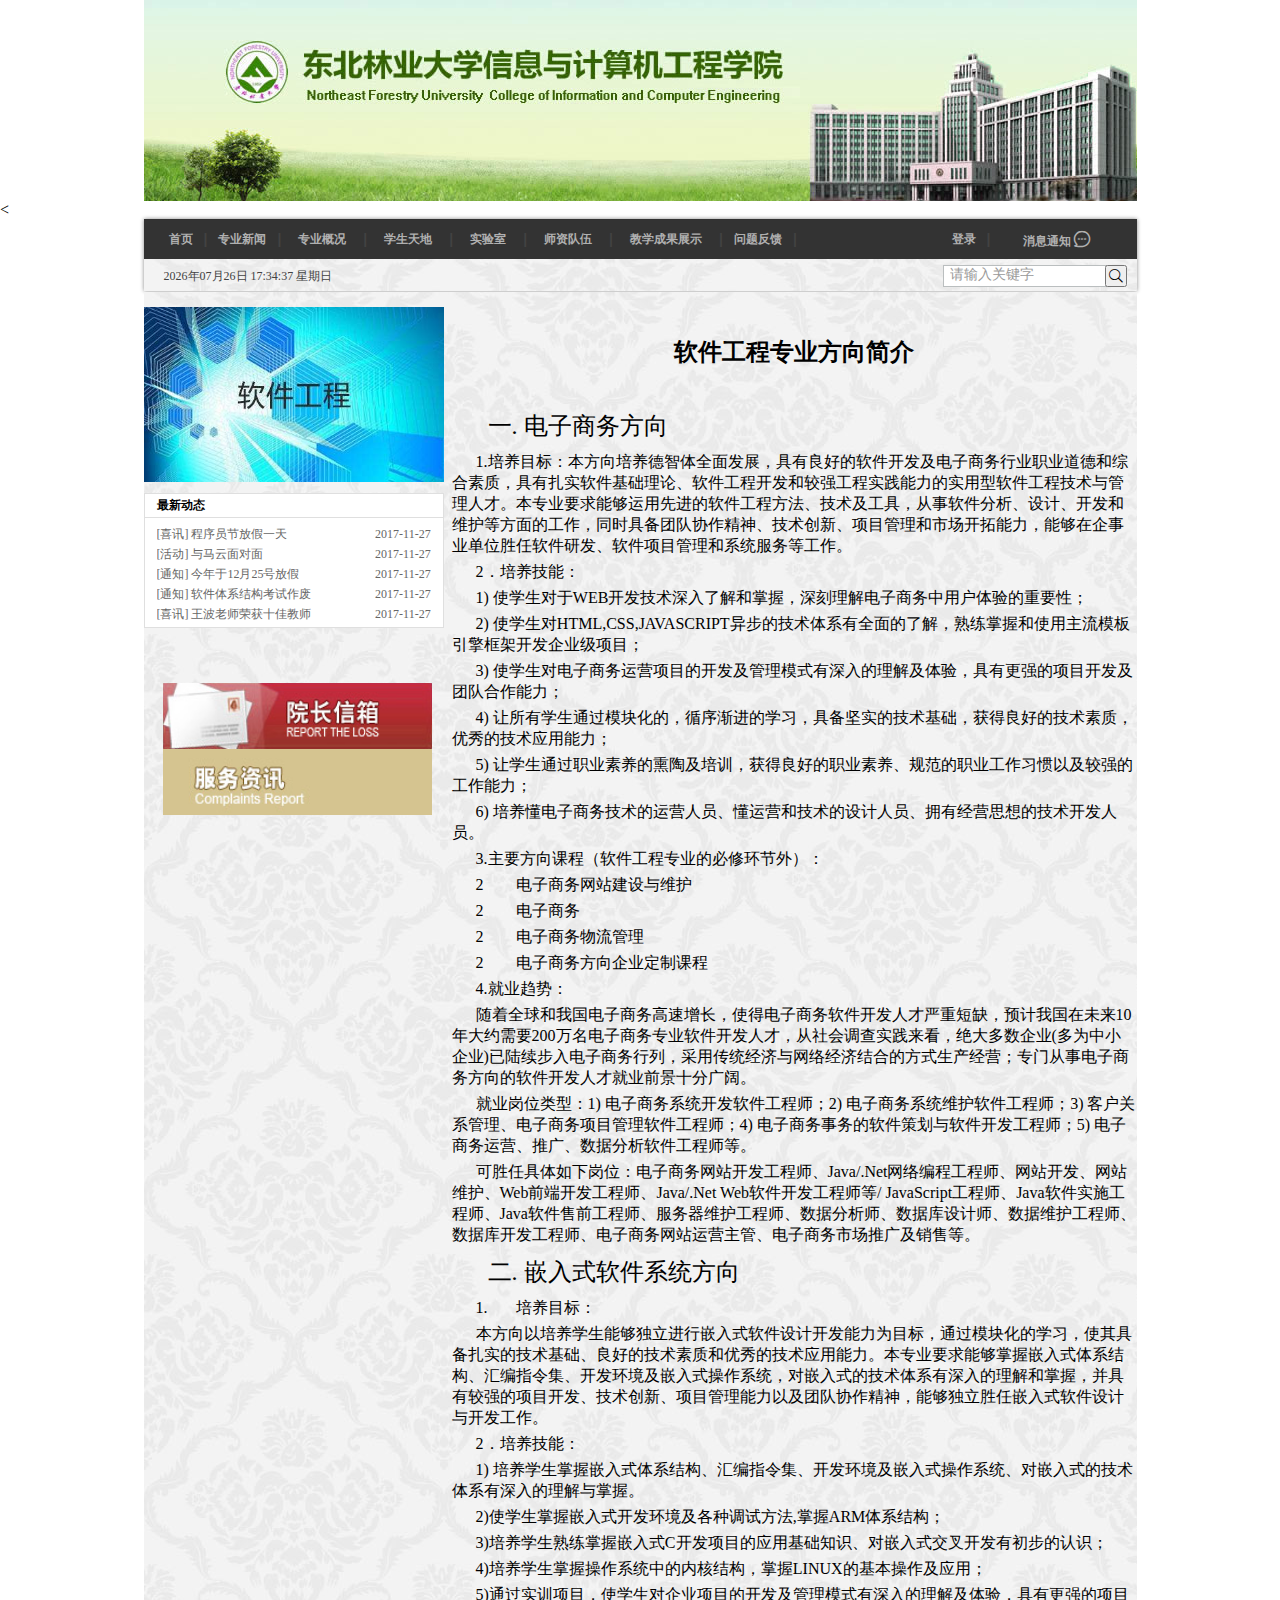
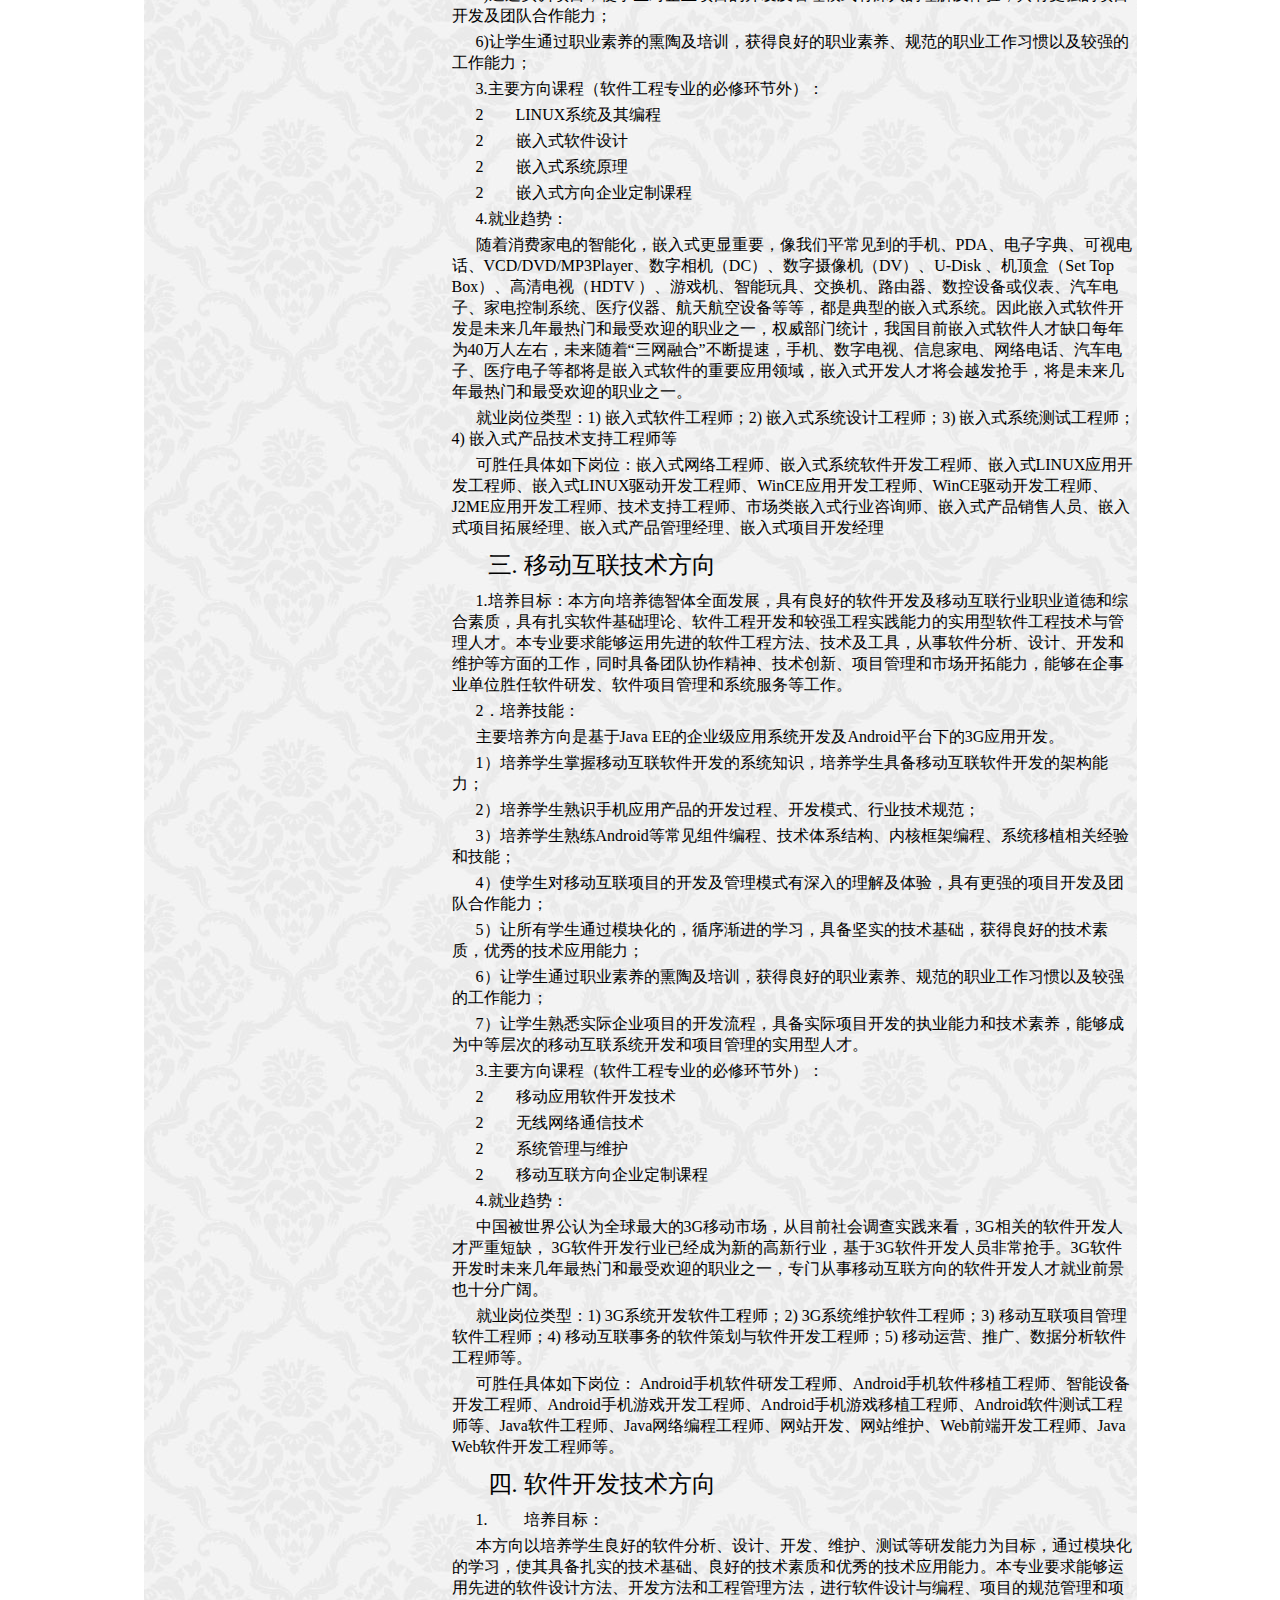
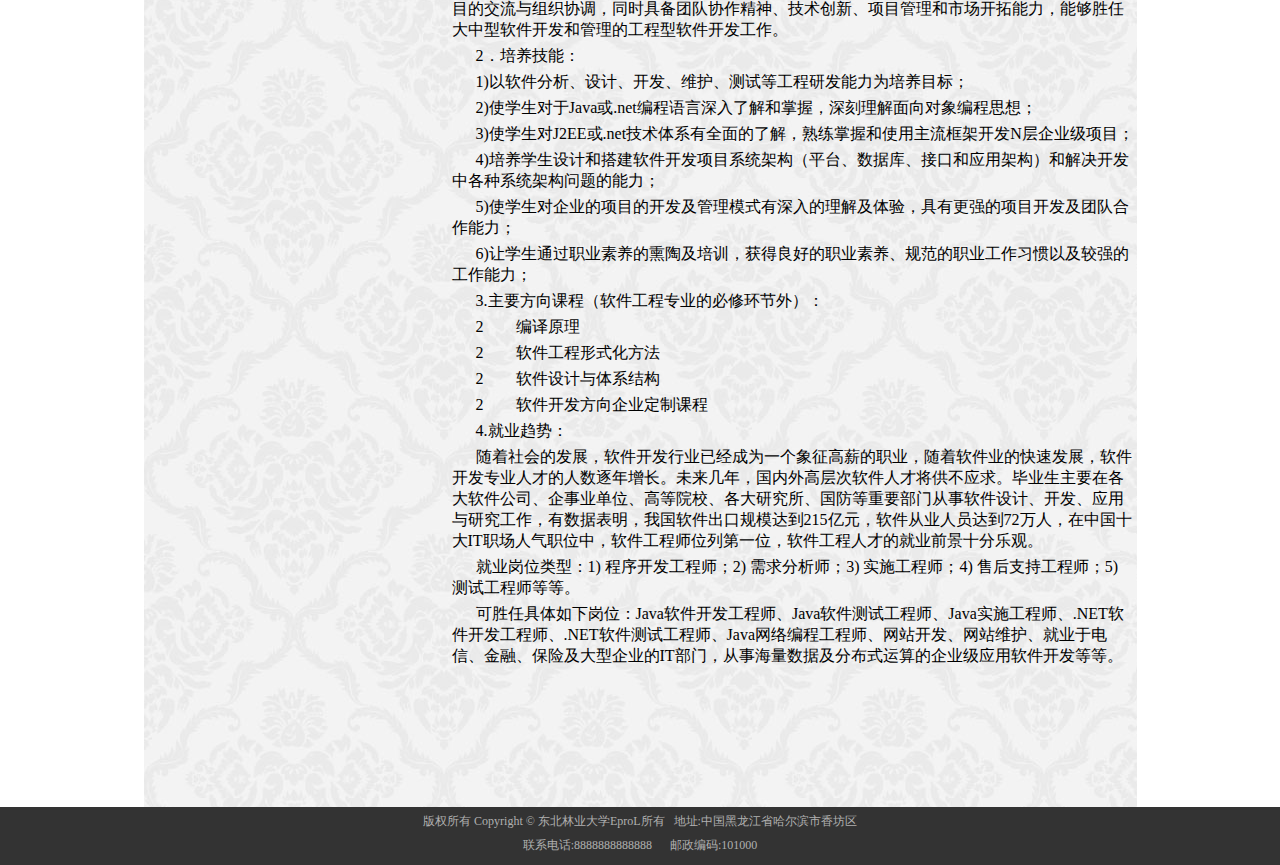
==== html/Professional_direction.html @ d6908900 "www" ====
<!DOCTYPE html>
<html lang="en">
<head>
    <meta charset="UTF-8">
    <title>方向简介</title>
    <link rel="stylesheet" href="../css/style.css">
    <link rel="stylesheet" href="../css/iconfont.css">
    <link rel="stylesheet" href="../css/index.css">
    <link rel="stylesheet" href="../css/Professional_direction.css">
    <script src="../js/jquery-1.12.4.js"></script>
    <script src="../js/index.js"></script>
</head>
<body>
<!--banner开始-->
<div class="banner">
    <img src="../img/banner.jpg" alt="东北林业大学信息与计算机工程学院软件工程专业">
</div>
<!--导航头部开始-->
<<div class="header">
    <div class="h-nav">
        <div class="h-map">
            <a href="../index.html" id="frist-nav">首页</a>
            <span>|</span>
            <a href="">专业新闻</a>
            <span>|</span>
            <span id="prof">专业概况
                      <div id="prof-content">
                          <ul class="prof-ul">
                              <li class="id_li"><a href="../html/Professional_introduction.html">专业简介</a></li>
                              <li class="id_li"><a href="../html/Professional_direction.html">方向简介</a></li>
                              <li class="id_li"><a href="Professional_rules.html">招生简章</a></li>
                          </ul>
                      </div>
                  </span>
            <span>|</span>
            <span span id="sky">学生天地
                      <div id="sky-content">
                          <ul class="sky-ul">
                              <li class="id_li"><a href="Work_direction.html">就业指南</a></li>
                              <li class="id_li"><a href="../html/content.html">大赛报名</a></li>
                              <li class="id_li"><a href="../html/content.html">学生活动</a></li>
                          </ul>
                      </div>
                  </span>
            <span>|</span>
            <span id="lab">实验室
                      <div id="lab-content">
                          <ul class="lab-ul">
                              <li class="id_li"><a href="../html/content.html">923 创新实验室</a></li>
                              <li class="id_li"><a href="../html/content.html">925 移动开发实验室</a></li>
                              <li class="id_li"><a href="../html/content.html">955 王波老师研究所</a></li>
                          </ul>
                      </div>
                  </span>
            <span>|</span>
            <span id="teacher">师资队伍
                      <div id="tec-content">
                      <ul class="tec-ul">
                          <li class="id_li"><a href="../html/content.html">教授</a></li>
                          <li class="id_li"><a href="../html/content.html">副教授</a></li>
                          <li class="id_li"><a href="../html/content.html">讲师</a></li>
                      </ul>
              </div></span>
            <span>|</span>
            <span id="result">教学成果展示
                      <div id="res-content">
                      <ul class="res-ul">
                          <li class="id_li"><a href="../html/content.html">学术报告</a></li>
                          <li class="id_li"><a href="../html/content.html">竞赛获奖名单</a></li>
                          <li class="id_li"><a href="../html/content.html">科研实例展示</a></li>
                      </ul>
                     </div>
                  </span>
            <span>|</span>
            <a href="">问题反馈</a>
            <span>|</span>
        </div>
        <div class="log-menu">
            <a href="../html/login.html">登录</a>
            <span>|</span>
            <a href="" id="msg">消息通知
                <i class="iconfont icon-xiaoxi"></i>
                <div id="msg-content">
                    <ul class="msg-ul">
                        <li class="msg-li">考试通知:2017年12月6号...</li>
                        <li class="msg-li">作业提醒:截至2017年12月1号...</li>
                        <li class="msg-li">比赛通知:报名截止日期...</li>
                    </ul>
                </div>
            </a>
        </div>
    </div>
    <div class="h-span">
        <div id="time"></div>
        <div class="search">
            <input type="text" id="inputSearch" class="" value="请输入关键字" />
            <button type="submit" id="button-search" >
                <i class="iconfont icon-sousuo"></i>
            </button>
            <div id="keywords">
                <ul class="result-list">
                    <li>
                        <a href="../html/content.html">
                            王波老师
                        </a>
                    </li>
                    <li>
                        <a href="../html/content.html">
                            考研讲座
                        </a>
                    </li>
                    <li>
                        <a href="../html/content.html">
                            最美专业老师
                        </a>
                    </li>
                    <li>
                        <a href="../html/content.html">
                            javaweb大赛结果
                        </a>
                    </li>
                    <li>
                        <a href="../html/content.html">
                            蓝桥杯比赛获奖名单
                        </a>
                    </li>
                </ul>
            </div>
        </div>
    </div>
</div>
<!--导航头部结束-->
<!--主体开始-->
<div id="content">
    <div id="fix" class="">
        <div id="jnNotice">
            <div id="jnMiaosha">
                <a href="html/content.html" class="JS_css3"><img src="../img/software.jpg" alt="成栋风情"/></a>
            </div>
            <div id="jnNoticeInfo">
                <h2 title="最新动态">最新动态</h2>
                <ul>
                    <li><a href="content.html" class="tooltip" title="[喜讯] 程序员节休假一天">[喜讯] 程序员节放假一天 <span class="date">2017-11-27</span ></a></li>
                    <li><a href="content.html" class="tooltip" title="[活动] 与马云面对面">[活动] 与马云面对面<span class="date">2017-11-27</span ></a></li>
                    <li><a href="content.html" class="tooltip" title="[通知]今年于12月25号放假">[通知] 今年于12月25号放假<span class="date">2017-11-27</span ></a></li>
                    <li><a href="content.html" class="tooltip" title="[通知] 软件体系结构考试作废">[通知] 软件体系结构考试作废<span class="date">2017-11-27</span ></a></li>
                    <li><a href="content.html" class="tooltip" title="[喜讯] 我专业王波老师荣获十佳教师荣誉称号">[喜讯] 王波老师荣获十佳教师<span class="date">2017-11-27</span ></a></li>
                    <li><a href="content.html" class="tooltip" title="[通知] 以后所有考试都是开卷">[通知]以后所有考试都是开卷<span class="date">2017-11-27</span ></a></li>
                </ul>
                <br class="clear" />
            </div>
        </div>
        <div id="school-msg">
            <a href="#222"><img src="../img/msg.jpg" alt=""></a>
            <a href="#333"><img src="../img/fwzx.jpg" alt=""></a>
        </div>
    </div>
    <!--          专业介绍-->
    <div class="professional">
        <h2>软件工程专业方向简介</h2>
            <div style="width: 656px; margin: 0; padding: 0; height: 0;"></div>
            <p><span></span></p>
            <p><span>&nbsp;&nbsp;&nbsp;&nbsp;&nbsp;&nbsp;<br></span></p>
            <p><span></span></p><p class="direction">&nbsp;&nbsp;&nbsp;&nbsp;&nbsp;&nbsp;一. 电子商务方向</p>
            <p>&nbsp;&nbsp;&nbsp;&nbsp;&nbsp;&nbsp;1.培养目标：本方向培养德智体全面发展，具有良好的软件开发及电子商务行业职业道德和综合素质，具有扎实软件基础理论、软件工程开发和较强工程实践能力的实用型软件工程技术与管理人才。本专业要求能够运用先进的软件工程方法、技术及工具，从事软件分析、设计、开发和维护等方面的工作，同时具备团队协作精神、技术创新、项目管理和市场开拓能力，能够在企事业单位胜任软件研发、软件项目管理和系统服务等工作。</p><p>&nbsp;&nbsp;&nbsp;&nbsp;&nbsp;&nbsp;2．培养技能：</p>
            <p>&nbsp;&nbsp;&nbsp;&nbsp;&nbsp;&nbsp;1) 使学生对于WEB开发技术深入了解和掌握，深刻理解电子商务中用户体验的重要性；</p>
            <p>&nbsp;&nbsp;&nbsp;&nbsp;&nbsp;&nbsp;2) 使学生对HTML,CSS,JAVASCRIPT异步的技术体系有全面的了解，熟练掌握和使用主流模板引擎框架开发企业级项目；</p>
            <p>&nbsp;&nbsp;&nbsp;&nbsp;&nbsp;&nbsp;3) 使学生对电子商务运营项目的开发及管理模式有深入的理解及体验，具有更强的项目开发及团队合作能力；</p>
            <p>&nbsp;&nbsp;&nbsp;&nbsp;&nbsp;&nbsp;4) 让所有学生通过模块化的，循序渐进的学习，具备坚实的技术基础，获得良好的技术素质，优秀的技术应用能力；</p>
            <p>&nbsp;&nbsp;&nbsp;&nbsp;&nbsp;&nbsp;5) 让学生通过职业素养的熏陶及培训，获得良好的职业素养、规范的职业工作习惯以及较强的工作能力；</p>
            <p>&nbsp;&nbsp;&nbsp;&nbsp;&nbsp;&nbsp;6) 培养懂电子商务技术的运营人员、懂运营和技术的设计人员、拥有经营思想的技术开发人员。</p>
            <p>&nbsp;&nbsp;&nbsp;&nbsp;&nbsp;&nbsp;3.主要方向课程（软件工程专业的必修环节外）：</p>
            <p>&nbsp;&nbsp;&nbsp;&nbsp;&nbsp;&nbsp;2&nbsp;&nbsp;&nbsp;&nbsp;&nbsp;&nbsp;&nbsp; 电子商务网站建设与维护</p>
            <p>&nbsp;&nbsp;&nbsp;&nbsp;&nbsp;&nbsp;2&nbsp;&nbsp;&nbsp;&nbsp;&nbsp;&nbsp;&nbsp; 电子商务</p>
            <p>&nbsp;&nbsp;&nbsp;&nbsp;&nbsp;&nbsp;2&nbsp;&nbsp;&nbsp;&nbsp;&nbsp;&nbsp;&nbsp; 电子商务物流管理</p>
            <p>&nbsp;&nbsp;&nbsp;&nbsp;&nbsp;&nbsp;2&nbsp;&nbsp;&nbsp;&nbsp;&nbsp;&nbsp;&nbsp; 电子商务方向企业定制课程</p>
            <p>&nbsp;&nbsp;&nbsp;&nbsp;&nbsp;&nbsp;4.就业趋势：</p>
            <p>&nbsp;&nbsp;&nbsp;&nbsp;&nbsp;&nbsp;随着全球和我国电子商务高速增长，使得电子商务软件开发人才严重短缺，预计我国在未来10年大约需要200万名电子商务专业软件开发人才，从社会调查实践来看，绝大多数企业(多为中小企业)已陆续步入电子商务行列，采用传统经济与网络经济结合的方式生产经营；专门从事电子商务方向的软件开发人才就业前景十分广阔。</p>
            <p>&nbsp;&nbsp;&nbsp;&nbsp;&nbsp;&nbsp;就业岗位类型：1) 电子商务系统开发软件工程师；2) 电子商务系统维护软件工程师；3) 客户关系管理、电子商务项目管理软件工程师；4) 电子商务事务的软件策划与软件开发工程师；5) 电子商务运营、推广、数据分析软件工程师等。</p>
            <p>&nbsp;&nbsp;&nbsp;&nbsp;&nbsp;&nbsp;可胜任具体如下岗位：电子商务网站开发工程师、Java/.Net网络编程工程师、网站开发、网站维护、Web前端开发工程师、Java/.Net Web软件开发工程师等/ JavaScript工程师、Java软件实施工程师、Java软件售前工程师、服务器维护工程师、数据分析师、数据库设计师、数据维护工程师、数据库开发工程师、电子商务网站运营主管、电子商务市场推广及销售等。</p>
            <p class="direction">&nbsp;&nbsp;&nbsp;&nbsp;&nbsp;&nbsp;二. 嵌入式软件系统方向</p>
            <p>&nbsp;&nbsp;&nbsp;&nbsp;&nbsp;&nbsp;1.&nbsp;&nbsp;&nbsp;&nbsp;&nbsp;&nbsp; 培养目标：</p>
            <p>&nbsp;&nbsp;&nbsp;&nbsp;&nbsp;&nbsp;本方向以培养学生能够独立进行嵌入式软件设计开发能力为目标，通过模块化的学习，使其具备扎实的技术基础、良好的技术素质和优秀的技术应用能力。本专业要求能够掌握嵌入式体系结构、汇编指令集、开发环境及嵌入式操作系统，对嵌入式的技术体系有深入的理解和掌握，并具有较强的项目开发、技术创新、项目管理能力以及团队协作精神，能够独立胜任嵌入式软件设计与开发工作。</p>
            <p>&nbsp;&nbsp;&nbsp;&nbsp;&nbsp;&nbsp;2．培养技能：</p>
            <p>&nbsp;&nbsp;&nbsp;&nbsp;&nbsp;&nbsp;1) 培养学生掌握嵌入式体系结构、汇编指令集、开发环境及嵌入式操作系统、对嵌入式的技术体系有深入的理解与掌握。</p>
            <p>&nbsp;&nbsp;&nbsp;&nbsp;&nbsp;&nbsp;2)使学生掌握嵌入式开发环境及各种调试方法,掌握ARM体系结构；</p>
            <p>&nbsp;&nbsp;&nbsp;&nbsp;&nbsp;&nbsp;3)培养学生熟练掌握嵌入式C开发项目的应用基础知识、对嵌入式交叉开发有初步的认识；</p>
            <p>&nbsp;&nbsp;&nbsp;&nbsp;&nbsp;&nbsp;4)培养学生掌握操作系统中的内核结构，掌握LINUX的基本操作及应用；</p>
            <p>&nbsp;&nbsp;&nbsp;&nbsp;&nbsp;&nbsp;5)通过实训项目，使学生对企业项目的开发及管理模式有深入的理解及体验，具有更强的项目开发及团队合作能力；</p>
            <p>&nbsp;&nbsp;&nbsp;&nbsp;&nbsp;&nbsp;6)让学生通过职业素养的熏陶及培训，获得良好的职业素养、规范的职业工作习惯以及较强的工作能力；</p>
            <p>&nbsp;&nbsp;&nbsp;&nbsp;&nbsp;&nbsp;3.主要方向课程（软件工程专业的必修环节外）：</p>
            <p>&nbsp;&nbsp;&nbsp;&nbsp;&nbsp;&nbsp;2&nbsp;&nbsp;&nbsp;&nbsp;&nbsp;&nbsp;&nbsp; LINUX系统及其编程</p>
            <p>&nbsp;&nbsp;&nbsp;&nbsp;&nbsp;&nbsp;2&nbsp;&nbsp;&nbsp;&nbsp;&nbsp;&nbsp;&nbsp; 嵌入式软件设计</p>
            <p>&nbsp;&nbsp;&nbsp;&nbsp;&nbsp;&nbsp;2&nbsp;&nbsp;&nbsp;&nbsp;&nbsp;&nbsp;&nbsp; 嵌入式系统原理</p>
            <p>&nbsp;&nbsp;&nbsp;&nbsp;&nbsp;&nbsp;2&nbsp;&nbsp;&nbsp;&nbsp;&nbsp;&nbsp;&nbsp; 嵌入式方向企业定制课程</p>
            <p>&nbsp;&nbsp;&nbsp;&nbsp;&nbsp;&nbsp;4.就业趋势：</p>
            <p>&nbsp;&nbsp;&nbsp;&nbsp;&nbsp;&nbsp;随着消费家电的智能化，嵌入式更显重要，像我们平常见到的手机、PDA、电子字典、可视电话、VCD/DVD/MP3Player、数字相机（DC）、数字摄像机（DV）、U-Disk 、机顶盒（Set Top Box）、高清电视（HDTV ）、游戏机、智能玩具、交换机、路由器、数控设备或仪表、汽车电子、家电控制系统、医疗仪器、航天航空设备等等，都是典型的嵌入式系统。因此嵌入式软件开发是未来几年最热门和最受欢迎的职业之一，权威部门统计，我国目前嵌入式软件人才缺口每年为40万人左右，未来随着“三网融合”不断提速，手机、数字电视、信息家电、网络电话、汽车电子、医疗电子等都将是嵌入式软件的重要应用领域，嵌入式开发人才将会越发抢手，将是未来几年最热门和最受欢迎的职业之一。</p>
            <p>&nbsp;&nbsp;&nbsp;&nbsp;&nbsp;&nbsp;就业岗位类型：1) 嵌入式软件工程师；2) 嵌入式系统设计工程师；3) 嵌入式系统测试工程师；4) 嵌入式产品技术支持工程师等</p>
            <p>&nbsp;&nbsp;&nbsp;&nbsp;&nbsp;&nbsp;可胜任具体如下岗位：嵌入式网络工程师、嵌入式系统软件开发工程师、嵌入式LINUX应用开发工程师、嵌入式LINUX驱动开发工程师、WinCE应用开发工程师、WinCE驱动开发工程师、J2ME应用开发工程师、技术支持工程师、市场类嵌入式行业咨询师、嵌入式产品销售人员、嵌入式项目拓展经理、嵌入式产品管理经理、嵌入式项目开发经理</p>
            <p class="direction">&nbsp;&nbsp;&nbsp;&nbsp;&nbsp;&nbsp;三. 移动互联技术方向</p>
           <p>&nbsp;&nbsp;&nbsp;&nbsp;&nbsp;&nbsp;1.培养目标：本方向培养德智体全面发展，具有良好的软件开发及移动互联行业职业道德和综合素质，具有扎实软件基础理论、软件工程开发和较强工程实践能力的实用型软件工程技术与管理人才。本专业要求能够运用先进的软件工程方法、技术及工具，从事软件分析、设计、开发和维护等方面的工作，同时具备团队协作精神、技术创新、项目管理和市场开拓能力，能够在企事业单位胜任软件研发、软件项目管理和系统服务等工作。</p>
            <p>&nbsp;&nbsp;&nbsp;&nbsp;&nbsp;&nbsp;2．培养技能：</p>
            <p>&nbsp;&nbsp;&nbsp;&nbsp;&nbsp;&nbsp;主要培养方向是基于Java EE的企业级应用系统开发及Android平台下的3G应用开发。</p>
            <p>&nbsp;&nbsp;&nbsp;&nbsp;&nbsp;&nbsp;1）培养学生掌握移动互联软件开发的系统知识，培养学生具备移动互联软件开发的架构能力；</p>
            <p>&nbsp;&nbsp;&nbsp;&nbsp;&nbsp;&nbsp;2）培养学生熟识手机应用产品的开发过程、开发模式、行业技术规范；</p><p>&nbsp;&nbsp;&nbsp;&nbsp;&nbsp;&nbsp;3）培养学生熟练Android等常见组件编程、技术体系结构、内核框架编程、系统移植相关经验和技能；</p>
            <p>&nbsp;&nbsp;&nbsp;&nbsp;&nbsp;&nbsp;4）使学生对移动互联项目的开发及管理模式有深入的理解及体验，具有更强的项目开发及团队合作能力；</p>
            <p>&nbsp;&nbsp;&nbsp;&nbsp;&nbsp;&nbsp;5）让所有学生通过模块化的，循序渐进的学习，具备坚实的技术基础，获得良好的技术素质，优秀的技术应用能力；</p>
            <p>&nbsp;&nbsp;&nbsp;&nbsp;&nbsp;&nbsp;6）让学生通过职业素养的熏陶及培训，获得良好的职业素养、规范的职业工作习惯以及较强的工作能力；</p>
            <p>&nbsp;&nbsp;&nbsp;&nbsp;&nbsp;&nbsp;7）让学生熟悉实际企业项目的开发流程，具备实际项目开发的执业能力和技术素养，能够成为中等层次的移动互联系统开发和项目管理的实用型人才。</p>
            <p>&nbsp;&nbsp;&nbsp;&nbsp;&nbsp;&nbsp;3.主要方向课程（软件工程专业的必修环节外）：</p>
            <p>&nbsp;&nbsp;&nbsp;&nbsp;&nbsp;&nbsp;2&nbsp;&nbsp;&nbsp;&nbsp;&nbsp;&nbsp;&nbsp; 移动应用软件开发技术</p>
            <p>&nbsp;&nbsp;&nbsp;&nbsp;&nbsp;&nbsp;2&nbsp;&nbsp;&nbsp;&nbsp;&nbsp;&nbsp;&nbsp; 无线网络通信技术</p>
            <p>&nbsp;&nbsp;&nbsp;&nbsp;&nbsp;&nbsp;2&nbsp;&nbsp;&nbsp;&nbsp;&nbsp;&nbsp;&nbsp; 系统管理与维护</p>
            <p>&nbsp;&nbsp;&nbsp;&nbsp;&nbsp;&nbsp;2&nbsp;&nbsp;&nbsp;&nbsp;&nbsp;&nbsp;&nbsp; 移动互联方向企业定制课程</p><p>&nbsp;&nbsp;&nbsp;&nbsp;&nbsp;&nbsp;4.就业趋势：</p>
            <p>&nbsp;&nbsp;&nbsp;&nbsp;&nbsp;&nbsp;中国被世界公认为全球最大的3G移动市场，从目前社会调查实践来看，3G相关的软件开发人才严重短缺， 3G软件开发行业已经成为新的高新行业，基于3G软件开发人员非常抢手。3G软件开发时未来几年最热门和最受欢迎的职业之一，专门从事移动互联方向的软件开发人才就业前景也十分广阔。</p>
            <p>&nbsp;&nbsp;&nbsp;&nbsp;&nbsp;&nbsp;就业岗位类型：1) 3G系统开发软件工程师；2) 3G系统维护软件工程师；3) 移动互联项目管理软件工程师；4) 移动互联事务的软件策划与软件开发工程师；5) 移动运营、推广、数据分析软件工程师等。</p>
            <p>&nbsp;&nbsp;&nbsp;&nbsp;&nbsp;&nbsp;可胜任具体如下岗位： Android手机软件研发工程师、Android手机软件移植工程师、智能设备开发工程师、Android手机游戏开发工程师、Android手机游戏移植工程师、Android软件测试工程师等、Java软件工程师、Java网络编程工程师、网站开发、网站维护、Web前端开发工程师、Java Web软件开发工程师等。</p>
            <p class="direction">&nbsp;&nbsp;&nbsp;&nbsp;&nbsp;&nbsp;四. 软件开发技术方向</p>
            <p>&nbsp;&nbsp;&nbsp;&nbsp;&nbsp;&nbsp;1.&nbsp;&nbsp;&nbsp;&nbsp;&nbsp;&nbsp;&nbsp;&nbsp; 培养目标：</p>
            <p>&nbsp;&nbsp;&nbsp;&nbsp;&nbsp;&nbsp;本方向以培养学生良好的软件分析、设计、开发、维护、测试等研发能力为目标，通过模块化的学习，使其具备扎实的技术基础、良好的技术素质和优秀的技术应用能力。本专业要求能够运用先进的软件设计方法、开发方法和工程管理方法，进行软件设计与编程、项目的规范管理和项目的交流与组织协调，同时具备团队协作精神、技术创新、项目管理和市场开拓能力，能够胜任大中型软件开发和管理的工程型软件开发工作。</p><p>&nbsp;&nbsp;&nbsp;&nbsp;&nbsp;&nbsp;2．培养技能：</p><p>&nbsp;&nbsp;&nbsp;&nbsp;&nbsp;&nbsp;1)以软件分析、设计、开发、维护、测试等工程研发能力为培养目标；</p><p>&nbsp;&nbsp;&nbsp;&nbsp;&nbsp;&nbsp;2)使学生对于Java或.net编程语言深入了解和掌握，深刻理解面向对象编程思想；</p><p>&nbsp;&nbsp;&nbsp;&nbsp;&nbsp;&nbsp;3)使学生对J2EE或.net技术体系有全面的了解，熟练掌握和使用主流框架开发N层企业级项目；</p>
            <p>&nbsp;&nbsp;&nbsp;&nbsp;&nbsp;&nbsp;4)培养学生设计和搭建软件开发项目系统架构（平台、数据库、接口和应用架构）和解决开发中各种系统架构问题的能力；</p>
            <p>&nbsp;&nbsp;&nbsp;&nbsp;&nbsp;&nbsp;5)使学生对企业的项目的开发及管理模式有深入的理解及体验，具有更强的项目开发及团队合作能力；</p>
            <p>&nbsp;&nbsp;&nbsp;&nbsp;&nbsp;&nbsp;6)让学生通过职业素养的熏陶及培训，获得良好的职业素养、规范的职业工作习惯以及较强的工作能力；</p>
            <p>&nbsp;&nbsp;&nbsp;&nbsp;&nbsp;&nbsp;3.主要方向课程（软件工程专业的必修环节外）：</p>
            <p>&nbsp;&nbsp;&nbsp;&nbsp;&nbsp;&nbsp;2&nbsp;&nbsp;&nbsp;&nbsp;&nbsp;&nbsp;&nbsp; 编译原理</p>
            <p>&nbsp;&nbsp;&nbsp;&nbsp;&nbsp;&nbsp;2&nbsp;&nbsp;&nbsp;&nbsp;&nbsp;&nbsp;&nbsp; 软件工程形式化方法</p>
            <p>&nbsp;&nbsp;&nbsp;&nbsp;&nbsp;&nbsp;2&nbsp;&nbsp;&nbsp;&nbsp;&nbsp;&nbsp;&nbsp; 软件设计与体系结构</p>
            <p>&nbsp;&nbsp;&nbsp;&nbsp;&nbsp;&nbsp;2&nbsp;&nbsp;&nbsp;&nbsp;&nbsp;&nbsp;&nbsp; 软件开发方向企业定制课程</p>
            <p>&nbsp;&nbsp;&nbsp;&nbsp;&nbsp;&nbsp;4.就业趋势：</p>
            <p>&nbsp;&nbsp;&nbsp;&nbsp;&nbsp;&nbsp;随着社会的发展，软件开发行业已经成为一个象征高薪的职业，随着软件业的快速发展，软件开发专业人才的人数逐年增长。未来几年，国内外高层次软件人才将供不应求。毕业生主要在各大软件公司、企事业单位、高等院校、各大研究所、国防等重要部门从事软件设计、开发、应用与研究工作，有数据表明，我国软件出口规模达到215亿元，软件从业人员达到72万人，在中国十大IT职场人气职位中，软件工程师位列第一位，软件工程人才的就业前景十分乐观。</p>
            <p>&nbsp;&nbsp;&nbsp;&nbsp;&nbsp;&nbsp;就业岗位类型：1) 程序开发工程师；2) 需求分析师；3) 实施工程师；4) 售后支持工程师；5) 测试工程师等等。</p>
            <p>&nbsp;&nbsp;&nbsp;&nbsp;&nbsp;&nbsp;可胜任具体如下岗位：Java软件开发工程师、Java软件测试工程师、Java实施工程师、.NET软件开发工程师、.NET软件测试工程师、Java网络编程工程师、网站开发、网站维护、就业于电信、金融、保险及大型企业的IT部门，从事海量数据及分布式运算的企业级应用软件开发等等。</p>
            <p></p><p></p>
    </div>
</div>
</div>
<!--尾部开始-->
<div class="footer">
    <div class="ver">版权所有 Copyright © 东北林业大学EproL所有&nbsp;&nbsp;&nbsp;地址:中国黑龙江省哈尔滨市香坊区</div>
    <div class="ver">联系电话:8888888888888&nbsp;&nbsp;&nbsp;&nbsp;&nbsp;&nbsp;邮政编码:101000</div>
</div>
<!--尾部结束-->
<script type="text/javascript">
    window.onscroll = function(){
        var t = document.documentElement.scrollTop || document.body.scrollTop;
        var top_div = document.getElementById( "fix" );
        if( t >= 300 ) {
            top_div.className='scroll';
        } else {
            top_div.className='';
        }
    }
</script>
</body>
</html>
---- css/style.css ----
*{
    margin: 0px;
    padding: 0px;
}
li,a
{
    list-style: none;
    text-decoration: none;
}
.container
{
    width: 993px;
    height: 50px;
    margin: 0px auto;
}
/*广告开始*/
.banner
{
    width: 993px;
    height: 201px;
}
/*广告结束*/
/*导航开始*/
.header
{
    box-shadow: 0 0 4px #888;
}
.h-nav
{
    background: #333;
    position: relative;
    color: #b0b0b0;
    height: 40px;
    width: 100%;
    font-size: 12px;
    font-weight: 600;
    line-height: 40px;
}
.h-nav a,.h-nav #prof,.h-nav #sky, .h-nav #lab,.h-nav #teacher,.h-nav #result {
    color: #b0b0b0;
    display: block;
    float: left;
    padding: 0px 5px;
    text-align: center;
    font-size: 12px;
}
.h-nav span .id_li a
{
    padding: 0px;
    margin: 0px ;
    display: block;
    width: 100%;
    height: 100%;
    text-align: center;
}
.h-nav span div li a
{
    color: #000;
}
#frist-nav
{
    margin-left: 20px;
}
.h-nav a:hover,.h-nav #prof:hover,.h-nav #sky:hover, .h-nav #lab:hover,.h-nav #teacher:hover,.h-nav #result:hover
{
    color: #ff6700;
    background: #333333;
}
#msg:hover
{
    background: #ffffff;
}
.h-nav span{
    float: left;
    color:#424242;
    margin: 0 6px;
    font-family: sans-serif;
    font-size: 14px;
}
.h-map
{
    float: left;
    left: 40px;
    height: 40px;
    line-height: 40px;
}
.h-nav #prof
{
    position: relative;
}
#prof-content
{
    display: none;
    position: absolute;
    top: 40px;
    left: -9px;
    width: 74px;
    height: 0px;
    background: #ffffff;;
    z-index: 5;
    color: black;
    box-shadow: 0 0 4px #888;
    line-height: 25px;
    overflow: hidden;
}
#prof-content li
{
    height: 25px;
}
#prof-content li:hover
{
    color: #ff6700;
    background: #333333;
}

#prof:hover #prof-content
{
    display: block;
    animation: run-prof 400ms ease-in 400ms forwards;
}
.h-nav #sky
{
    position: relative;
}
#sky-content
{
    display: none;
    position: absolute;
    top: 40px;
    left: -9px;
    width: 74px;
    height: 0px;
    background: #ffffff;;
    z-index: 5;
    color: black;
    box-shadow: 0 0 4px #888;
    line-height: 25px;
    overflow: hidden;
}
#sky-content li
{
    height: 25px;
}
#sky-content li:hover
{
    color: #ff6700;
    background: #333333;
}

#sky:hover #sky-content
{
    display: block;
    animation: run-prof 400ms ease-in 400ms forwards;
}
.h-nav #result
{
    position: relative;
}
#res-content
{
    display: none;
    position: absolute;
    top: 40px;
    left: -9px;
    width: 100px;
    height: 0px;
    background: #ffffff;;
    z-index: 5;
    color: black;
    box-shadow: 0 0 4px #888;
    line-height: 25px;
    overflow: hidden;
}
#res-content li
{
    height: 25px;
}
#res-content li:hover
{
    color: #ff6700;
    background: #333333;
}

#result:hover #res-content
{
    display: block;
    animation: run-prof 400ms ease-in 400ms forwards;
}
.h-nav #lab
{
    position: relative;
}
#lab-content
{
    display: none;
    position: absolute;
    top: 40px;
    left: -35px;
    width: 120px;
    height: 0px;
    background: #ffffff;;
    z-index: 5;
    color: black;
    box-shadow: 0 0 4px #888;
    line-height: 25px;
    overflow: hidden;
}
#lab-content li
{
    height: 25px;
}
#lab-content li:hover
{
    color: #ff6700;
    background: #333333;
}

#lab:hover #lab-content
{
    display: block;
    animation: run-prof 400ms ease-in 400ms forwards;
}
.h-nav #teacher
{
    position: relative;
}
#tec-content
{
    display: none;
    position: absolute;
    top: 40px;
    left: -35px;
    width: 120px;
    height: 0px;
    background: #ffffff;;
    z-index: 5;
    color: black;
    box-shadow: 0 0 4px #888;
    line-height: 25px;
    overflow: hidden;
}
#tec-content li
{
    height: 25px;
}
#tec-content li:hover
{
    color: #ff6700;
    background: #333333;
}

#teacher:hover #tec-content
{
    display: block;
    animation: run-prof 400ms ease-in 400ms forwards;
}
.log-menu
{
    float: right;
}
.h-nav #msg
{
    position: relative;
    width: 120px;
    padding: 0px;
    text-align: center;
    margin-right: 20px;
}
#msg-content
{
    display: none;
    width: 200px;
    height: 0px;
    position: absolute;
    top: 40px;
    left: -100px;
    padding: 5px 20px 0px;
    z-index: 3;
    box-shadow: 0 0 4px #888;
    overflow: hidden;
    background: #ffffff;
}
.msg-ul
{
    width: 180px;
    height: 100px;
}
.msg-ul .msg-li
{
    height: 30px;
    width: 180px;
    color:#333333;
    line-height: 30px;
    text-align: center;
}
.msg-ul .msg-li:hover
{
    color: #ff6700;
}
#msg:hover #msg-content
{
    display: block;
    animation: run-msg 400ms ease-in 400ms forwards;
}
@keyframes run-msg {
    50%{
        height: 50px;
    }
    100%
    {
        height: 100px;
    }
}
@keyframes run-prof {
    50%{
        height: 30px;
    }
    100%
    {
        height: 85px;
    }
}
/*d导航结束*/

/*时间开始*/
.h-span
{
    width: 100%;
    height: 30px;
    background: url("../img/bg.jpg");
    position: relative;
    margin-bottom: 1px;
    padding-bottom: 2px;
}
#time
{
    margin-top: 5px;
    width: 200px;
    height: 25px;
    font-size: 12px;
    color: #424242;
    line-height: 25px;
    margin-left: 20px;
    float: left;
}
/*时间结束*/

/*搜索框开始*/
.search
{
    right: 10px;
    position: absolute;
    top:5px;
    margin: 1px 0px;
}
#inputSearch {
    float: left;
    border: 1px solid #BABEBF;
    color: #999999;
    font-size: 14px;
    height: 12px;
    padding: 3px 6px 5px 6px;
    width: 150px;
}
#inputSearch.focus{
    border: 1px solid #00A5FF;
}
.search #button-search
{
    float: left;
    width: 22px;
    height: 22px;
    margin-left: -2px;
}
.search #button-search.focus
{
    border: 1px solid #00A5FF;
}
.search #button-search:hover
{
    background:#00A5FF;
    color: white;
}
#keywords
{
    display: none;
    position: absolute;
    top: 22px;
    height: 100px;
    padding: 10px 0px;
    width: 161px;
    z-index: 2;
    background: #ffffff;
    border-left: 1px solid #00A5FF;
    border-right: 1px solid #00A5FF;
    border-bottom: 1px solid #00A5FF;
}
#keywords.focus
{
    display: block;
}
.result-list li
{
    height: 20px;
}
.result-list a
{
    display: block;
    height: 14;
    width: 131px;
    padding: 3px 15px;
    line-height: 14px;
    color: #000000;
    font-size: 12px;
    z-index: 5;
}
.result-list li:hover
{
    background:#00A5FF;
}
div#keywords:hover
{
    display: block;
}
.result-list li:hover a
{
    color: white;
}
/*搜索框结束*/
/*主体开始*/
#content{

    margin: 0 auto;
    position: relative;
    width: 993px;
    overflow: hidden;
    /*background: rgb(245, 245, 245);*/
    background: url("../img/bg.jpg");
    padding-top: 15px;
}
/*z主体结束*/
/*footer开始*/
.footer
{
    width: 100%;
    height: 58px;
    background: #333;
}
.footer .ver
{
    width: 100%;
    height: 24px;
    text-align: center;
    line-height: 29px;
    color: #b0b0b0;
    font-size: 12px;
}
/*footer结束*/
---- css/iconfont.css ----
@font-face {font-family: "iconfont";
  src: url('iconfont.eot?t=1512993039701'); /* IE9*/
  src: url('iconfont.eot?t=1512993039701#iefix') format('embedded-opentype'), /* IE6-IE8 */
  url('[data-uri]') format('woff'),
  url('iconfont.ttf?t=1512993039701') format('truetype'), /* chrome, firefox, opera, Safari, Android, iOS 4.2+*/
  url('iconfont.svg?t=1512993039701#iconfont') format('svg'); /* iOS 4.1- */
}

.iconfont {
  font-family:"iconfont" !important;
  font-size:16px;
  font-style:normal;
  -webkit-font-smoothing: antialiased;
  -moz-osx-font-smoothing: grayscale;
}

.icon-sousuo:before { content: "\e678"; }

.icon-xiaoxi:before { content: "\e672"; }

.icon-dengluhoutouxiang:before { content: "\e624"; }
---- css/index.css ----
/*主体开始*/
/*学术，新闻报告开始*/
#jnStudyNews
{
    width: 308px;
    height: 320px;
    margin-right: 11px;
    float: left;
}
#jnNews {
    float: left;
    border: 1px solid #DFDFDF;
    height: 170px;
    padding: 5px 0px;
    overflow: hidden;
    width: 306px;
    background: #FFFFFF;
}
#jnStudy
{
    float: left;
    border: 1px solid #DFDFDF;
    height: 112px;
    overflow: hidden;
    padding: 5px 0px;
    width: 306px;
    margin-top: 15px;
    background: #FFFFFF;
}
#jnSend {

    float: left;
    border: 1px solid #DFDFDF;
    height: 207px;
    overflow: hidden;
    padding: 5px 0px;
    width: 361px;
    margin-top: 15px;
    margin-right: 11px;
    background: #FFFFFF;
}
#jnSky
{
    float: left;
    border: 1px solid #DFDFDF;
    height: 207px;
    overflow: hidden;
    padding: 5px 0px;
    width: 298px;
    margin-top: 15px;
    background: #FFFFFF;
}
#jnNews h2,#jnStudy h2,#jnSend h2,#jnSky h2 {
    height: 23px;
    line-height: 23px;
    border-bottom: 1px solid #DFDFDF;
    text-indent:12px;
    font-size: 12px;
    font-weight: 600;
}
#jnNews ul,#jnStudy ul,#jnSend ul,#jnSky ul {
    float: left;
    padding: 6px 2px 0 12px;
    width: 92%;
}
#jnNews li,#jnStudy li,#jnSend li,#jnSky li{
    height: 20px;
    line-height: 20px;
    width:100% ;
    overflow: hidden;
    font-size: 12px;
}
#jnNews li a,#jnStudy li a,#jnSend li a,#jnSky li a{
    color:#666666;
}
#jnNews li a:hover,#jnStudy li a:hover,#jnSend li a:hover,#jnSky li a:hover{
    color: #008CD7;
    text-decoration: none;
}
#jnNews li a .date,#jnStudy li a .date,#jnSend li a .date
{
    display: block;
    float: right;
}
#school-msg
{
    float: left;
    height: 235px;
    width: 298px;
    margin-top: 15px;
    padding: 5px;
    margin-right: 11px;
}
#school-msg img
{
    display: block;
    width: 90%;
    height: 28%;
    margin: 0 auto;
}
/*学术专业新闻结束*/
/*轮播图开始*/
#jnImageroll {
    float: left;
    height: 320px;
    margin: 0 11px 0 0;
    overflow: hidden;
    position: relative;
    width: 363px;
}
#jnImageroll img {
    display: block;
    position: absolute;
    width: 100%;
    height: 100%;
    left: 0;
    top: 0;
}
#jnImageroll div {
    bottom: 0;
    overflow: hidden;
    position: absolute;
    float: left;
}
#jnImageroll div a {
    background-color: #444444;
    color: #FFFFFF;
    display: inline-block;
    float: left;
    height: 32px;
    margin-right: 1px;
    overflow: hidden;
    padding: 5px 15px;
    text-align: center;
    width: 60px;
    font-size: 12px;
    line-height: 32px;
}
#jnImageroll div a:hover {
    text-decoration: none;
}
#jnImageroll .last {
    margin: 0;
    width: 60px;
}
#jnImageroll a.chos {
    background: url("../img/adindex.gif") no-repeat center 39px #37A7D7;
    color: #FFFFFF;
}
/*轮播图结束*/
/*最新动态开始*/
#jnNotice{
    float: right;
    height: 321px;
    overflow: hidden;
    width: 300px;
}
#jnMiaosha {
    float: left;
    height: 176px;
    margin-bottom: 10px;
    overflow: hidden;
    width: 300px;
}
.JS_css3 img
{
    width: 300px;
    height: 175px;
}
.JS_css3 img {
    -webkit-transition:1s all;
    -moz-transition:1s all;
    -o-transition:1s all;
    transition:1s all;
}
.JS_css3:hover img {
    -webkit-transform:rotate(720deg);
    -moz-transform:rotate(720deg);
    -o-transform:rotate(720deg);
    transform:rotate(720deg);
}
#jnNoticeInfo {
    float: left;
    border: 1px solid #DFDFDF;
    height: 133px;
    overflow: hidden;
    width: 298px;
    background: #FFFFFF;
}
#jnNoticeInfo h2 {
    height: 23px;
    line-height: 23px;
    border-bottom: 1px solid #DFDFDF;
    text-indent:12px;
    font-size: 12px;
    font-weight: 600;
}
#jnNoticeInfo ul {
    float: left;
    padding: 6px 2px 0 12px;
    width: 92%;
}
#jnNoticeInfo li {
    height: 20px;
    line-height: 20px;
    width:100% ;
    overflow: hidden;
    font-size: 12px;
}
#jnNoticeInfo li a{
    color:#666666;
}
#tooltip{
    position:absolute;
    border:1px solid #333;
    background:#f7f5d1;
    padding:1px;
    color:#333;
    display:none;
    font-size: 12px;
}
#jnNoticeInfo li a:hover{
    color: #008CD7;
    text-decoration: none;
}
#jnNoticeInfo li a .date
{
    display: block;
    float: right;
}
/*最新动态结束*/
/*主体结束*/
---- css/Professional_direction.css ----
#content
{
    height: 3700px;
}
#fix
{
    float: left;
    overflow: hidden;
}
#fix.scroll
{
    position: fixed;
    top: 20px;
}
div#school-msg
{
    clear: left;
}
div.banner{
    margin:0 auto;
}
div.header{
    width:993px;
    margin:0 auto;
}
div.professional{
    width:685px;
    padding-top:20px;
    padding-left:10px;
    position:absolute;
    right:0;
    font-weight:lighter;
}
.professional img
{
    width: 440px;
    height: 248px;
    margin-top: 20px;
}
.professional h2
{
    font-weight: 600;
    text-align: center;
    height: 50px;
    line-height: 50px;
}
div#jnNotice
{
    float: left;
}
#school-msg
{
    margin-top: 50px;
}
.professional  p
{
    text-align: left;
    margin-top:5px;
}
.professional .direction
{
    font-size: 24px;
    font-weight: 500;
    margin: 10px 0px ;
}
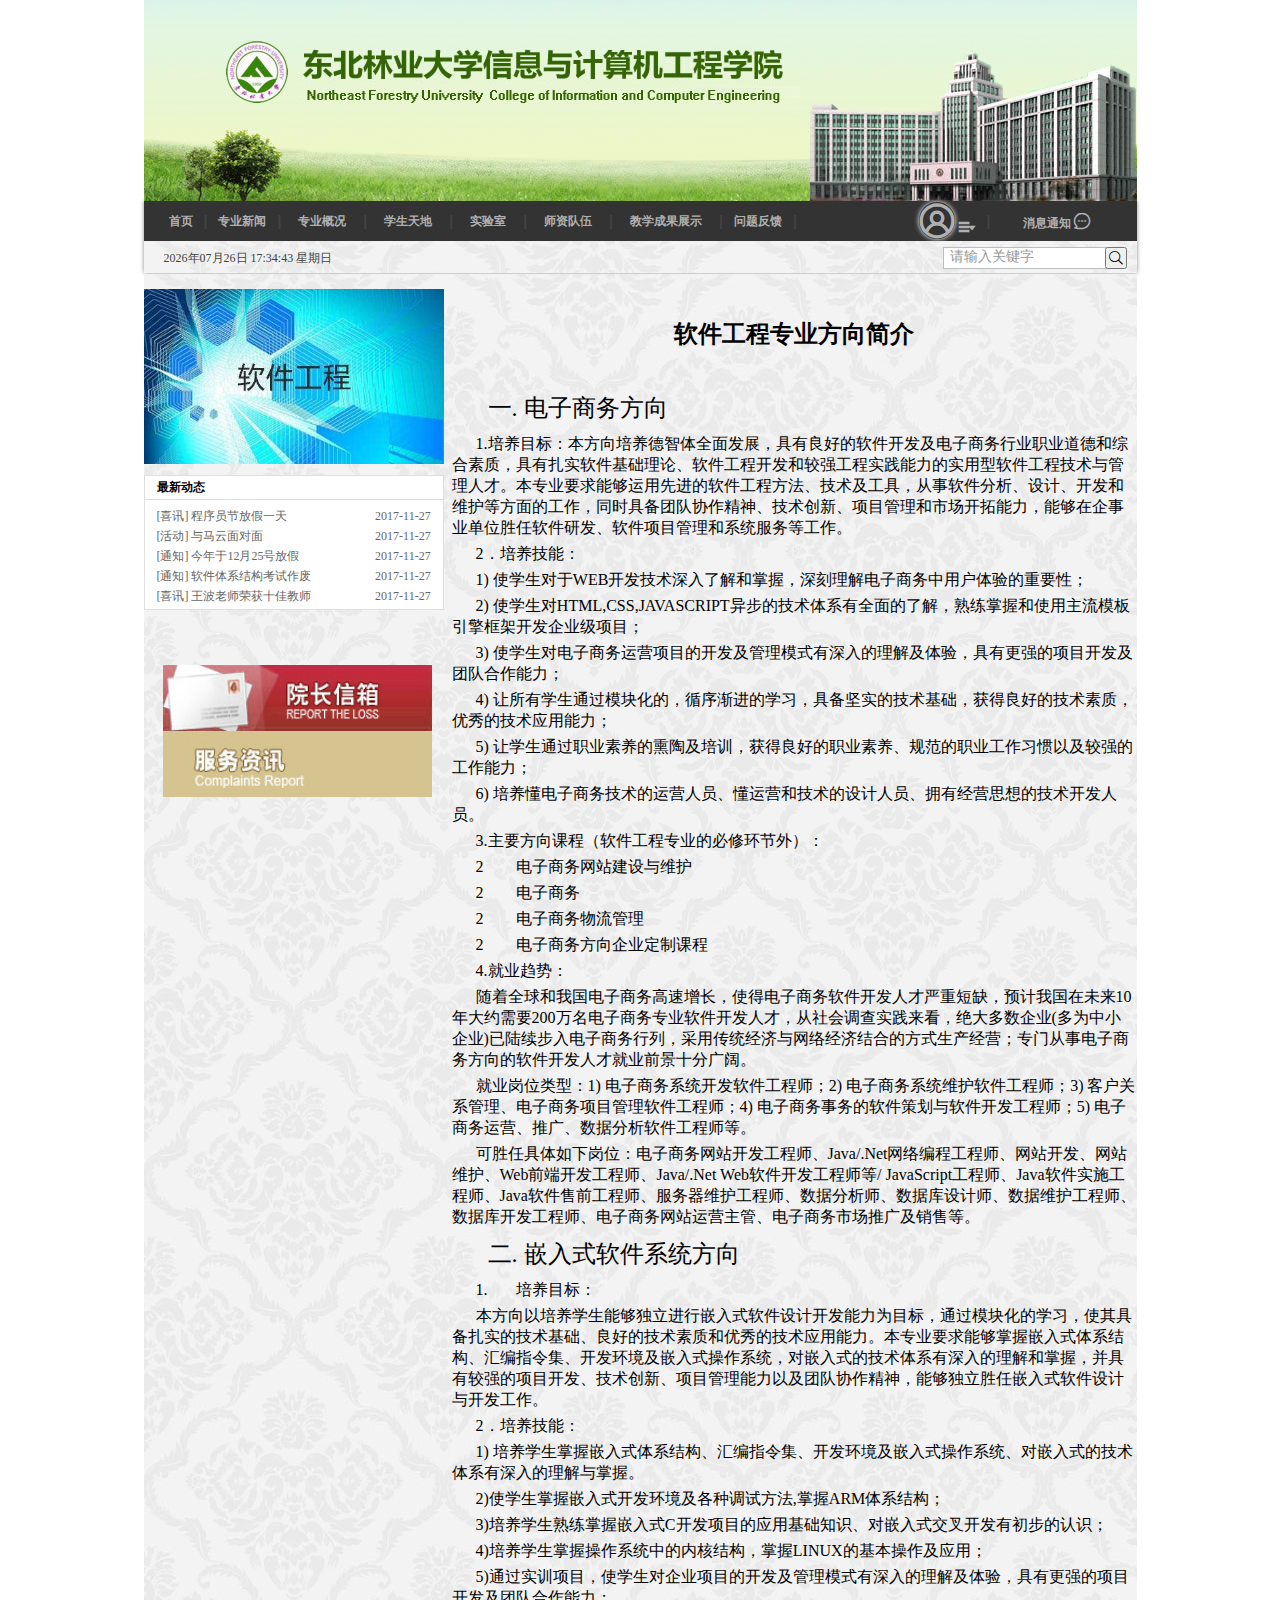
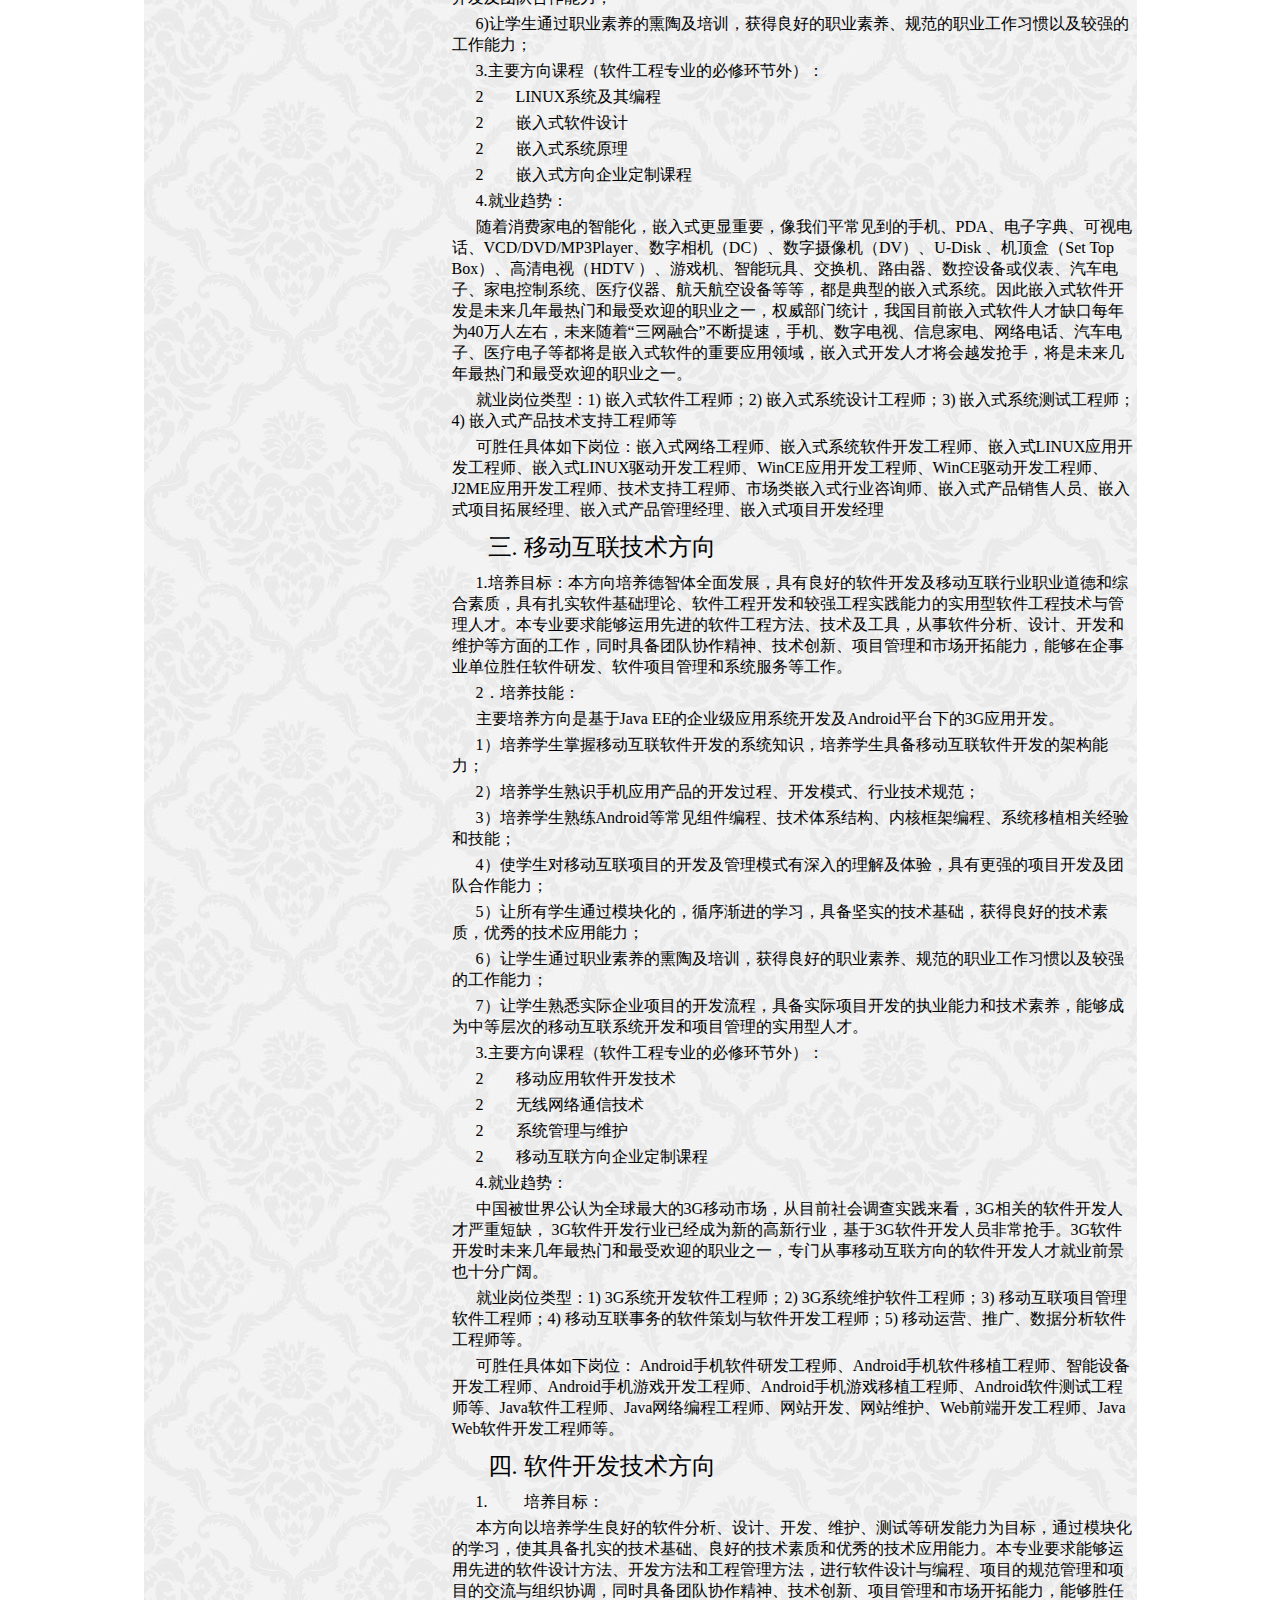
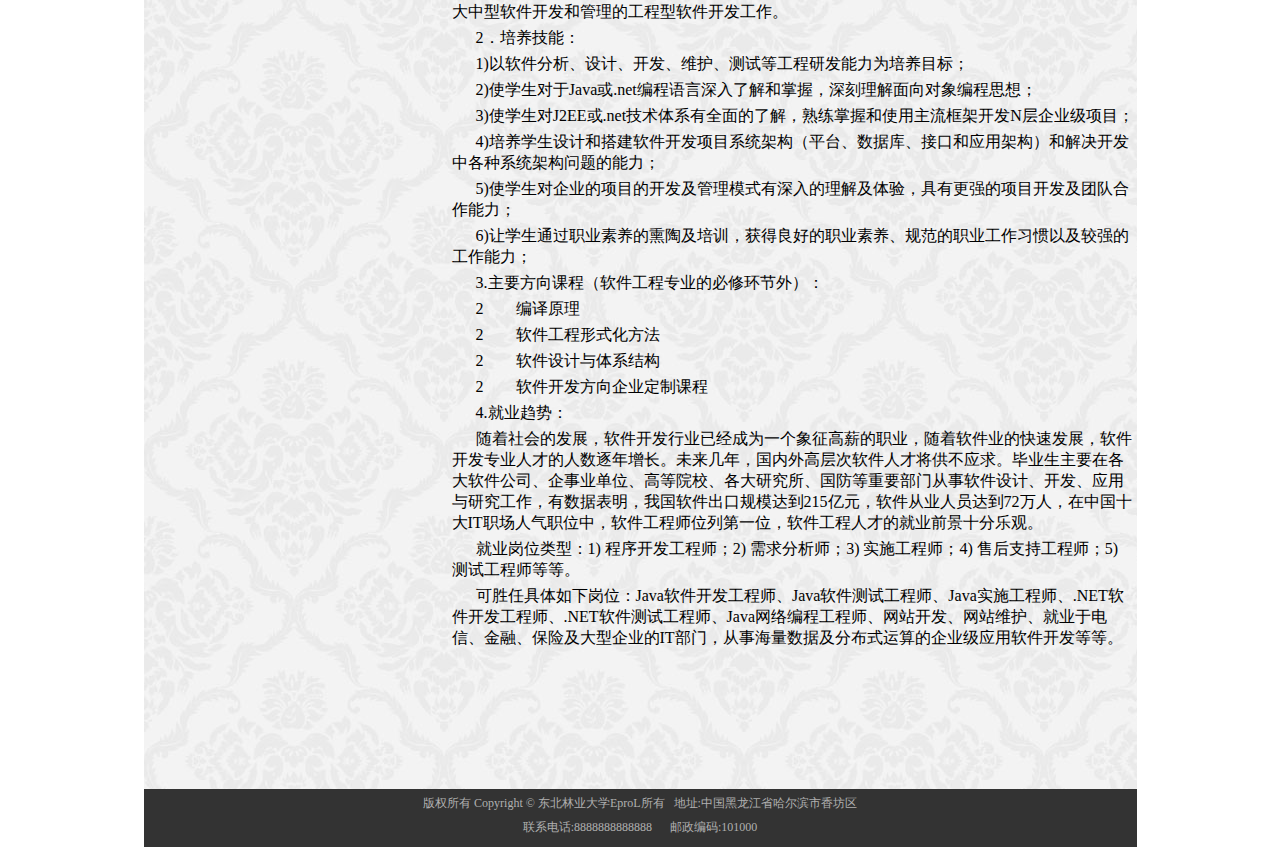
==== commit 76d1e0a5: "www" ====
--- a/html/Professional_direction.html
+++ b/html/Professional_direction.html
@@ -11,39 +11,40 @@
     <script src="../js/index.js"></script>
 </head>
 <body>
-<!--banner开始-->
-<div class="banner">
-    <img src="../img/banner.jpg" alt="东北林业大学信息与计算机工程学院软件工程专业">
-</div>
-<!--导航头部开始-->
-<<div class="header">
-    <div class="h-nav">
-        <div class="h-map">
-            <a href="../index.html" id="frist-nav">首页</a>
-            <span>|</span>
-            <a href="">专业新闻</a>
-            <span>|</span>
-            <span id="prof">专业概况
+<div class="container">
+    <!--banner开始-->
+    <div class="banner">
+        <img src="../img/banner.jpg" alt="东北林业大学信息与计算机工程学院软件工程专业">
+    </div>
+    <!--导航头部开始-->
+    <div class="header">
+        <div class="h-nav">
+            <div class="h-map">
+                <a href="../index.html" id="frist-nav">首页</a>
+                <span>|</span>
+                <a href="Professional_news.html">专业新闻</a>
+                <span>|</span>
+                <span id="prof">专业概况
                       <div id="prof-content">
                           <ul class="prof-ul">
                               <li class="id_li"><a href="../html/Professional_introduction.html">专业简介</a></li>
                               <li class="id_li"><a href="../html/Professional_direction.html">方向简介</a></li>
-                              <li class="id_li"><a href="Professional_rules.html">招生简章</a></li>
+                              <li class="id_li"><a href="../html/content.html">招生简章</a></li>
                           </ul>
                       </div>
                   </span>
-            <span>|</span>
-            <span span id="sky">学生天地
+                <span>|</span>
+                <span span id="sky">学生天地
                       <div id="sky-content">
                           <ul class="sky-ul">
                               <li class="id_li"><a href="Work_direction.html">就业指南</a></li>
-                              <li class="id_li"><a href="../html/content.html">大赛报名</a></li>
-                              <li class="id_li"><a href="../html/content.html">学生活动</a></li>
+                              <li class="id_li"><a href="Professional_news.html">大赛报名</a></li>
+                              <li class="id_li"><a href="Professional_news.html">学生活动</a></li>
                           </ul>
                       </div>
                   </span>
-            <span>|</span>
-            <span id="lab">实验室
+                <span>|</span>
+                <span id="lab">实验室
                       <div id="lab-content">
                           <ul class="lab-ul">
                               <li class="id_li"><a href="../html/content.html">923 创新实验室</a></li>
@@ -52,112 +53,135 @@
                           </ul>
                       </div>
                   </span>
-            <span>|</span>
-            <span id="teacher">师资队伍
+                <span>|</span>
+                <span id="teacher">师资队伍
                       <div id="tec-content">
                       <ul class="tec-ul">
-                          <li class="id_li"><a href="../html/content.html">教授</a></li>
-                          <li class="id_li"><a href="../html/content.html">副教授</a></li>
-                          <li class="id_li"><a href="../html/content.html">讲师</a></li>
+                          <li class="id_li"><a href="Teacher_list.html">教授</a></li>
+                          <li class="id_li"><a href="Teacher_list.html">副教授</a></li>
+                          <li class="id_li"><a href="Teacher_list.html">讲师</a></li>
                       </ul>
               </div></span>
-            <span>|</span>
-            <span id="result">教学成果展示
+                <span>|</span>
+                <span id="result">教学成果展示
                       <div id="res-content">
                       <ul class="res-ul">
-                          <li class="id_li"><a href="../html/content.html">学术报告</a></li>
-                          <li class="id_li"><a href="../html/content.html">竞赛获奖名单</a></li>
-                          <li class="id_li"><a href="../html/content.html">科研实例展示</a></li>
+                          <li class="id_li"><a href="Professional_news.html">学术报告</a></li>
+                          <li class="id_li"><a href="Professional_news.html">竞赛获奖名单</a></li>
+                          <li class="id_li"><a href="Professional_news.html">科研实例展示</a></li>
                       </ul>
                      </div>
                   </span>
-            <span>|</span>
-            <a href="">问题反馈</a>
-            <span>|</span>
-        </div>
-        <div class="log-menu">
-            <a href="../html/login.html">登录</a>
-            <span>|</span>
-            <a href="" id="msg">消息通知
-                <i class="iconfont icon-xiaoxi"></i>
-                <div id="msg-content">
-                    <ul class="msg-ul">
-                        <li class="msg-li">考试通知:2017年12月6号...</li>
-                        <li class="msg-li">作业提醒:截至2017年12月1号...</li>
-                        <li class="msg-li">比赛通知:报名截止日期...</li>
+                <span>|</span>
+                <a href="Question_tell.html">问题反馈</a>
+                <span>|</span>
+            </div>
+            <div class="log-menu">
+                <a href="../html/login.html">登录</a>
+                <span>|</span>
+                <a href="#" id="msg">消息通知
+                    <i class="iconfont icon-xiaoxi"></i>
+                    <div id="msg-content">
+                        <ul class="msg-ul">
+                            <li class="msg-li">考试通知:2017年12月6号...</li>
+                            <li class="msg-li">作业提醒:截至2017年12月1号...</li>
+                            <li class="msg-li">比赛通知:报名截止日期...</li>
+                        </ul>
+                    </div>
+                </a>
+            </div>
+            <div class="log-menu selected">
+                  <span id="touxiang"><i class="iconfont icon-dengluhoutouxiang" style="font-size: 36px;box-shadow: 0 0 5px #fff;border-radius: 25px"></i>
+                      <i class="iconfont icon-icon8"></i>
+                      <div id="tx_fix">
+                         <ul class="res-ul">
+                             <li class="id_li"><a href="Admin_article.html">文章管理</a></li>
+                             <li class="id_li"><a href="rofessional_news.html">修改密码</a></li>
+                             <li class="id_li"><a href="Professional_news.html">完善/修改个人资料</a></li>
+                         </ul>
+                     </div>
+                  </span>
+                <span>|</span>
+                <a href="#" id="msg">消息通知
+                    <i class="iconfont icon-xiaoxi"></i>
+                    <div id="msg-content">
+                        <ul class="msg-ul">
+                            <li class="msg-li">考试通知:2017年12月6号...</li>
+                            <li class="msg-li">作业提醒:截至2017年12月1号...</li>
+                            <li class="msg-li">比赛通知:报名截止日期...</li>
+                        </ul>
+                    </div>
+                </a>
+            </div>
+        </div>
+        <div class="h-span">
+            <div id="time"></div>
+            <div class="search">
+                <input type="text" id="inputSearch" class="" value="请输入关键字" />
+                <button type="submit" id="button-search" >
+                    <i class="iconfont icon-sousuo"></i>
+                </button>
+                <div id="keywords">
+                    <ul class="result-list">
+                        <li>
+                            <a href="../html/content.html">
+                                王波老师
+                            </a>
+                        </li>
+                        <li>
+                            <a href="../html/content.html">
+                                考研讲座
+                            </a>
+                        </li>
+                        <li>
+                            <a href="../html/content.html">
+                                最美专业老师
+                            </a>
+                        </li>
+                        <li>
+                            <a href="../html/content.html">
+                                javaweb大赛结果
+                            </a>
+                        </li>
+                        <li>
+                            <a href="../html/content.html">
+                                蓝桥杯比赛获奖名单
+                            </a>
+                        </li>
                     </ul>
                 </div>
-            </a>
+            </div>
         </div>
     </div>
-    <div class="h-span">
-        <div id="time"></div>
-        <div class="search">
-            <input type="text" id="inputSearch" class="" value="请输入关键字" />
-            <button type="submit" id="button-search" >
-                <i class="iconfont icon-sousuo"></i>
-            </button>
-            <div id="keywords">
-                <ul class="result-list">
-                    <li>
-                        <a href="../html/content.html">
-                            王波老师
-                        </a>
-                    </li>
-                    <li>
-                        <a href="../html/content.html">
-                            考研讲座
-                        </a>
-                    </li>
-                    <li>
-                        <a href="../html/content.html">
-                            最美专业老师
-                        </a>
-                    </li>
-                    <li>
-                        <a href="../html/content.html">
-                            javaweb大赛结果
-                        </a>
-                    </li>
-                    <li>
-                        <a href="../html/content.html">
-                            蓝桥杯比赛获奖名单
-                        </a>
-                    </li>
-                </ul>
-            </div>
-        </div>
-    </div>
-</div>
-<!--导航头部结束-->
-<!--主体开始-->
-<div id="content">
-    <div id="fix" class="">
-        <div id="jnNotice">
-            <div id="jnMiaosha">
-                <a href="html/content.html" class="JS_css3"><img src="../img/software.jpg" alt="成栋风情"/></a>
-            </div>
-            <div id="jnNoticeInfo">
-                <h2 title="最新动态">最新动态</h2>
-                <ul>
-                    <li><a href="content.html" class="tooltip" title="[喜讯] 程序员节休假一天">[喜讯] 程序员节放假一天 <span class="date">2017-11-27</span ></a></li>
-                    <li><a href="content.html" class="tooltip" title="[活动] 与马云面对面">[活动] 与马云面对面<span class="date">2017-11-27</span ></a></li>
-                    <li><a href="content.html" class="tooltip" title="[通知]今年于12月25号放假">[通知] 今年于12月25号放假<span class="date">2017-11-27</span ></a></li>
-                    <li><a href="content.html" class="tooltip" title="[通知] 软件体系结构考试作废">[通知] 软件体系结构考试作废<span class="date">2017-11-27</span ></a></li>
-                    <li><a href="content.html" class="tooltip" title="[喜讯] 我专业王波老师荣获十佳教师荣誉称号">[喜讯] 王波老师荣获十佳教师<span class="date">2017-11-27</span ></a></li>
-                    <li><a href="content.html" class="tooltip" title="[通知] 以后所有考试都是开卷">[通知]以后所有考试都是开卷<span class="date">2017-11-27</span ></a></li>
-                </ul>
-                <br class="clear" />
-            </div>
-        </div>
-        <div id="school-msg">
-            <a href="#222"><img src="../img/msg.jpg" alt=""></a>
-            <a href="#333"><img src="../img/fwzx.jpg" alt=""></a>
-        </div>
-    </div>
-    <!--          专业介绍-->
-    <div class="professional">
-        <h2>软件工程专业方向简介</h2>
+    <!--导航头部结束-->
+    <!--主体开始-->
+    <div id="content">
+        <div id="fix" class="">
+            <div id="jnNotice">
+                <div id="jnMiaosha">
+                    <a href="html/content.html" class="JS_css3"><img src="../img/software.jpg" alt="成栋风情"/></a>
+                </div>
+                <div id="jnNoticeInfo">
+                    <h2 title="最新动态">最新动态</h2>
+                    <ul>
+                        <li><a href="content.html" class="tooltip" title="[喜讯] 程序员节休假一天">[喜讯] 程序员节放假一天 <span class="date">2017-11-27</span ></a></li>
+                        <li><a href="content.html" class="tooltip" title="[活动] 与马云面对面">[活动] 与马云面对面<span class="date">2017-11-27</span ></a></li>
+                        <li><a href="content.html" class="tooltip" title="[通知]今年于12月25号放假">[通知] 今年于12月25号放假<span class="date">2017-11-27</span ></a></li>
+                        <li><a href="content.html" class="tooltip" title="[通知] 软件体系结构考试作废">[通知] 软件体系结构考试作废<span class="date">2017-11-27</span ></a></li>
+                        <li><a href="content.html" class="tooltip" title="[喜讯] 我专业王波老师荣获十佳教师荣誉称号">[喜讯] 王波老师荣获十佳教师<span class="date">2017-11-27</span ></a></li>
+                        <li><a href="content.html" class="tooltip" title="[通知] 以后所有考试都是开卷">[通知]以后所有考试都是开卷<span class="date">2017-11-27</span ></a></li>
+                    </ul>
+                    <br class="clear" />
+                </div>
+            </div>
+            <div id="school-msg">
+                <a href="#222"><img src="../img/msg.jpg" alt=""></a>
+                <a href="#333"><img src="../img/fwzx.jpg" alt=""></a>
+            </div>
+        </div>
+        <!--          专业介绍-->
+        <div class="professional">
+            <h2>软件工程专业方向简介</h2>
             <div style="width: 656px; margin: 0; padding: 0; height: 0;"></div>
             <p><span></span></p>
             <p><span>&nbsp;&nbsp;&nbsp;&nbsp;&nbsp;&nbsp;<br></span></p>
@@ -198,7 +222,7 @@
             <p>&nbsp;&nbsp;&nbsp;&nbsp;&nbsp;&nbsp;就业岗位类型：1) 嵌入式软件工程师；2) 嵌入式系统设计工程师；3) 嵌入式系统测试工程师；4) 嵌入式产品技术支持工程师等</p>
             <p>&nbsp;&nbsp;&nbsp;&nbsp;&nbsp;&nbsp;可胜任具体如下岗位：嵌入式网络工程师、嵌入式系统软件开发工程师、嵌入式LINUX应用开发工程师、嵌入式LINUX驱动开发工程师、WinCE应用开发工程师、WinCE驱动开发工程师、J2ME应用开发工程师、技术支持工程师、市场类嵌入式行业咨询师、嵌入式产品销售人员、嵌入式项目拓展经理、嵌入式产品管理经理、嵌入式项目开发经理</p>
             <p class="direction">&nbsp;&nbsp;&nbsp;&nbsp;&nbsp;&nbsp;三. 移动互联技术方向</p>
-           <p>&nbsp;&nbsp;&nbsp;&nbsp;&nbsp;&nbsp;1.培养目标：本方向培养德智体全面发展，具有良好的软件开发及移动互联行业职业道德和综合素质，具有扎实软件基础理论、软件工程开发和较强工程实践能力的实用型软件工程技术与管理人才。本专业要求能够运用先进的软件工程方法、技术及工具，从事软件分析、设计、开发和维护等方面的工作，同时具备团队协作精神、技术创新、项目管理和市场开拓能力，能够在企事业单位胜任软件研发、软件项目管理和系统服务等工作。</p>
+            <p>&nbsp;&nbsp;&nbsp;&nbsp;&nbsp;&nbsp;1.培养目标：本方向培养德智体全面发展，具有良好的软件开发及移动互联行业职业道德和综合素质，具有扎实软件基础理论、软件工程开发和较强工程实践能力的实用型软件工程技术与管理人才。本专业要求能够运用先进的软件工程方法、技术及工具，从事软件分析、设计、开发和维护等方面的工作，同时具备团队协作精神、技术创新、项目管理和市场开拓能力，能够在企事业单位胜任软件研发、软件项目管理和系统服务等工作。</p>
             <p>&nbsp;&nbsp;&nbsp;&nbsp;&nbsp;&nbsp;2．培养技能：</p>
             <p>&nbsp;&nbsp;&nbsp;&nbsp;&nbsp;&nbsp;主要培养方向是基于Java EE的企业级应用系统开发及Android平台下的3G应用开发。</p>
             <p>&nbsp;&nbsp;&nbsp;&nbsp;&nbsp;&nbsp;1）培养学生掌握移动互联软件开发的系统知识，培养学生具备移动互联软件开发的架构能力；</p>
@@ -231,15 +255,15 @@
             <p>&nbsp;&nbsp;&nbsp;&nbsp;&nbsp;&nbsp;就业岗位类型：1) 程序开发工程师；2) 需求分析师；3) 实施工程师；4) 售后支持工程师；5) 测试工程师等等。</p>
             <p>&nbsp;&nbsp;&nbsp;&nbsp;&nbsp;&nbsp;可胜任具体如下岗位：Java软件开发工程师、Java软件测试工程师、Java实施工程师、.NET软件开发工程师、.NET软件测试工程师、Java网络编程工程师、网站开发、网站维护、就业于电信、金融、保险及大型企业的IT部门，从事海量数据及分布式运算的企业级应用软件开发等等。</p>
             <p></p><p></p>
+        </div>
     </div>
-</div>
-</div>
 <!--尾部开始-->
-<div class="footer">
+   <div class="footer">
     <div class="ver">版权所有 Copyright © 东北林业大学EproL所有&nbsp;&nbsp;&nbsp;地址:中国黑龙江省哈尔滨市香坊区</div>
     <div class="ver">联系电话:8888888888888&nbsp;&nbsp;&nbsp;&nbsp;&nbsp;&nbsp;邮政编码:101000</div>
 </div>
 <!--尾部结束-->
+</div>
 <script type="text/javascript">
     window.onscroll = function(){
         var t = document.documentElement.scrollTop || document.body.scrollTop;
--- a/css/style.css
+++ b/css/style.css
@@ -57,6 +57,39 @@
 {
     color: #000;
 }
+.h-nav span#touxiang
+{
+    position: relative;
+    color: #b0b0b0;
+    display: inline-block;
+    height: 40px;
+}
+.h-nav #tx_fix
+{
+    position:absolute;
+    display: none;
+    top: 40px;
+    left: -50px;
+    width: 120px;
+    height: 85px;
+    z-index: 2;
+    background: #FFFFFF;
+    box-shadow: 0 0 5px #333;
+}
+.h-nav #tx_fix .id_li
+{
+    height: 25px;
+    line-height: 25px;
+}
+.h-nav span#touxiang i.selected
+{
+    color: #ff6700;
+}
+.h-nav span#touxiang:hover
+{
+    top:-1px;
+    color: #BABEBF;
+}
 #frist-nav
 {
     margin-left: 20px;
@@ -256,7 +289,12 @@
 }
 .log-menu
 {
+    display: none;
     float: right;
+}
+.log-menu.selected
+{
+    display: block;
 }
 .h-nav #msg
 {
@@ -389,7 +427,7 @@
     height: 100px;
     padding: 10px 0px;
     width: 161px;
-    z-index: 2;
+    z-index: 1;
     background: #ffffff;
     border-left: 1px solid #00A5FF;
     border-right: 1px solid #00A5FF;
--- a/css/iconfont.css
+++ b/css/iconfont.css
@@ -1,10 +1,10 @@
 
 @font-face {font-family: "iconfont";
-  src: url('iconfont.eot?t=1512993039701'); /* IE9*/
-  src: url('iconfont.eot?t=1512993039701#iefix') format('embedded-opentype'), /* IE6-IE8 */
-  url('[data-uri]') format('woff'),
-  url('iconfont.ttf?t=1512993039701') format('truetype'), /* chrome, firefox, opera, Safari, Android, iOS 4.2+*/
-  url('iconfont.svg?t=1512993039701#iconfont') format('svg'); /* iOS 4.1- */
+  src: url('../font/iconfont.eot?t=1513498904207'); /* IE9*/
+  src: url('../font/iconfont.eot?t=1513498904207#iefix') format('embedded-opentype'), /* IE6-IE8 */
+  url('[data-uri]') format('woff'),
+  url('../font/iconfont.ttf?t=1513498904207') format('truetype'), /* chrome, firefox, opera, Safari, Android, iOS 4.2+*/
+  url('../font/iconfont.svg?t=1513498904207#iconfont') format('svg'); /* iOS 4.1- */
 }
 
 .iconfont {
@@ -15,9 +15,23 @@
   -moz-osx-font-smoothing: grayscale;
 }
 
+.icon-icon8:before { content: "\e610"; }
+
+.icon-sub:before { content: "\e643"; }
+
 .icon-sousuo:before { content: "\e678"; }
 
 .icon-xiaoxi:before { content: "\e672"; }
 
+.icon-bianji:before { content: "\e685"; }
+
+.icon-xialahuise:before { content: "\e605"; }
+
 .icon-dengluhoutouxiang:before { content: "\e624"; }
 
+.icon-jiantouxia:before { content: "\e62d"; }
+
+.icon-shanchu:before { content: "\e634"; }
+
+.icon-iconjia:before { content: "\e600"; }
+
